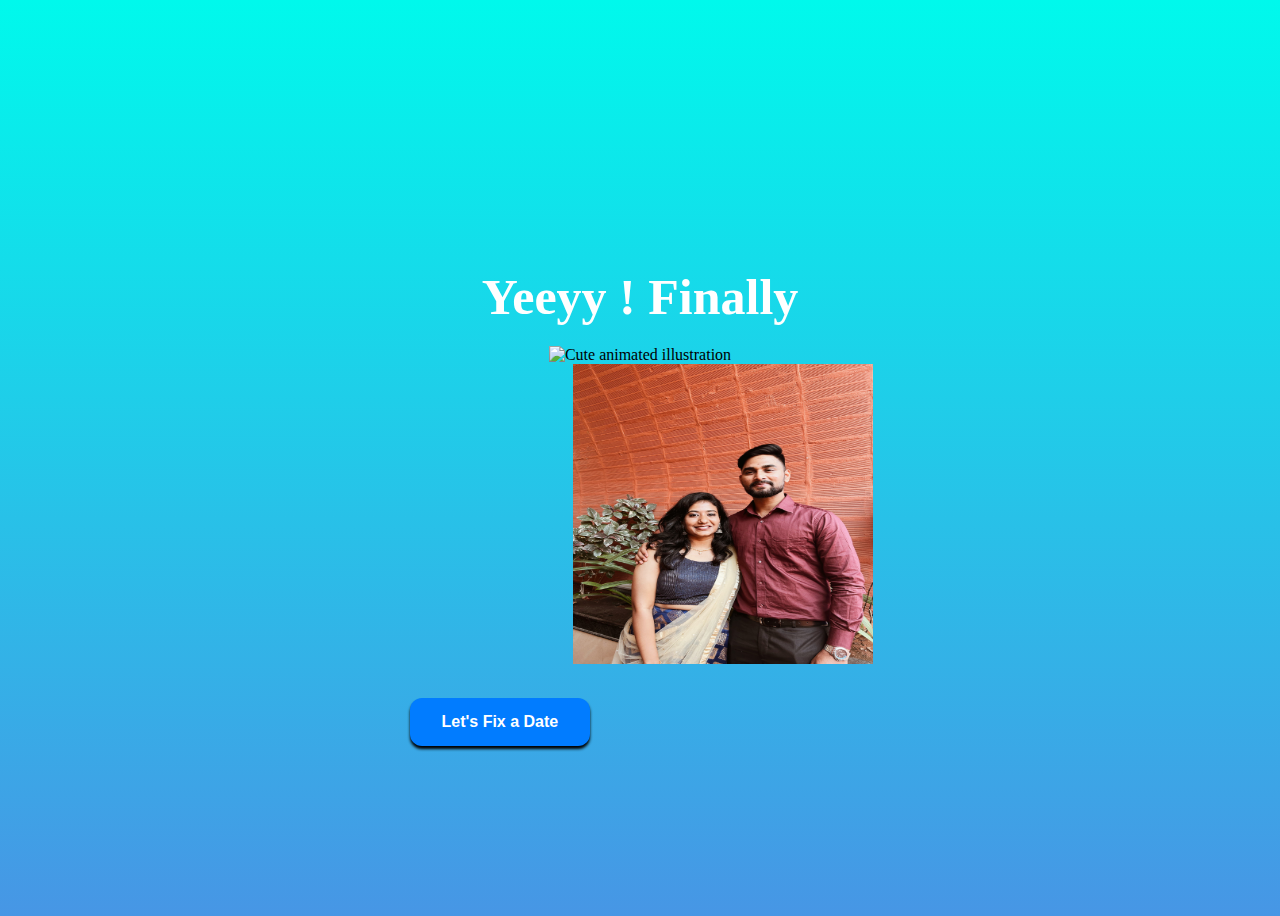
==== yes.html @ ad2196d0 "Add files via upload" ====
<!DOCTYPE html>
<html lang="en">
  <head>
    <link rel="stylesheet" href="style.css" />
  </head>
  <body>
    <div class="container">
      <div>
        <h1 class="header_text">Yeeyy ! Finally</h1>
      </div>
      <div class="gif_container">

        <img
          src="https://i.postimg.cc/wTDG30TB/yes.gif"
          alt="Cute animated illustration"
        />
      </div>

      <div id="AP">
        <img src="/WhatsApp Image 2024-01-05 at 6.52.18 PM.jpeg" width="300px" height="300px" alt="">
      </div>
      <button class="btn" id="yesButton" onclick="nextPage()">
        Let's Fix a Date
      </button>
    </div>
  </body>
</html>
---- style.css ----
body {
  display: flex;
  justify-content: center;
  align-items: center;
  height: 100vh;

  background: linear-gradient(rgb(0, 249, 236), rgb(71, 150, 229));
}

#noButton {
  position: absolute;
  margin-left: 150px;
  transition: 0.5s;
  margin-top: 30px;
}

#yesButton {
  position: absolute;
  margin-right: 150px;
  margin-top: 30px;
}
#AP{
 margin-left: 165px;
}

.header_text {
  font-family: "Nunito";
  font-size: 50px;
  font-weight: bold;

  text-align: center;
  margin-top: 20px;
  margin-bottom: 20px;
  color: #ffffff;
}

.text {
  font-family: "Nunito";
  font-size: 25px;
  font-weight: bold;
  color: white;
  text-align: center;
  margin-top: 20px;
  margin-bottom: 0px;
}

.buttons {
  display: flex;
  flex-direction: row;
  justify-content: center;
  align-items: center;
  margin-top: 20px;
  margin-left: 20px;
}

.btn {
  background-color: #017cff;
  color: white;
  font-weight: 600;
  padding: 15px 32px;
  text-align: center;
  display: inline-block;
  font-size: 16px;
  margin: 4px 2px;
  cursor: pointer;
  border: none;
  border-radius: 12px;
  transition: background-color 0.3s ease;
  box-shadow: 0 3px 3px black;
}

.btn:hover {
  background-color: #ffffff;
  color: #017cff;
}

.gif_container {
  display: flex;
  justify-content: center;
  align-items: center;
}
p {
  color: white;
  margin-left: 50%;
}
p a {
  color: rgb(255, 255, 255);
  font-size: 20px;
  font-weight: 600;
  opacity: 0.25;
}
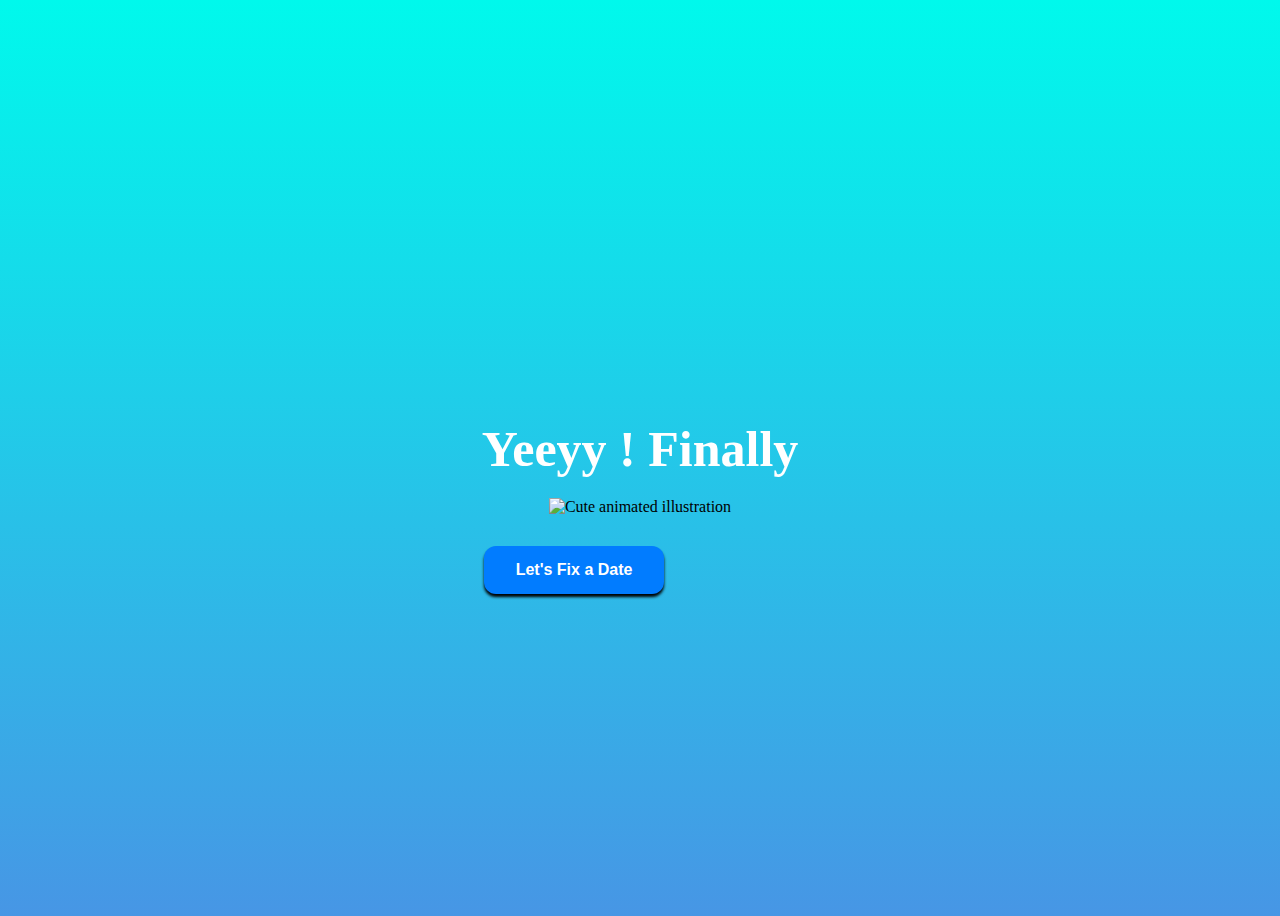
==== commit b620e92f: "Update yes.html" ====
--- a/yes.html
+++ b/yes.html
@@ -16,9 +16,7 @@
         />
       </div>
 
-      <div id="AP">
-        <img src="/WhatsApp Image 2024-01-05 at 6.52.18 PM.jpeg" width="300px" height="300px" alt="">
-      </div>
+      
       <button class="btn" id="yesButton" onclick="nextPage()">
         Let's Fix a Date
       </button>
